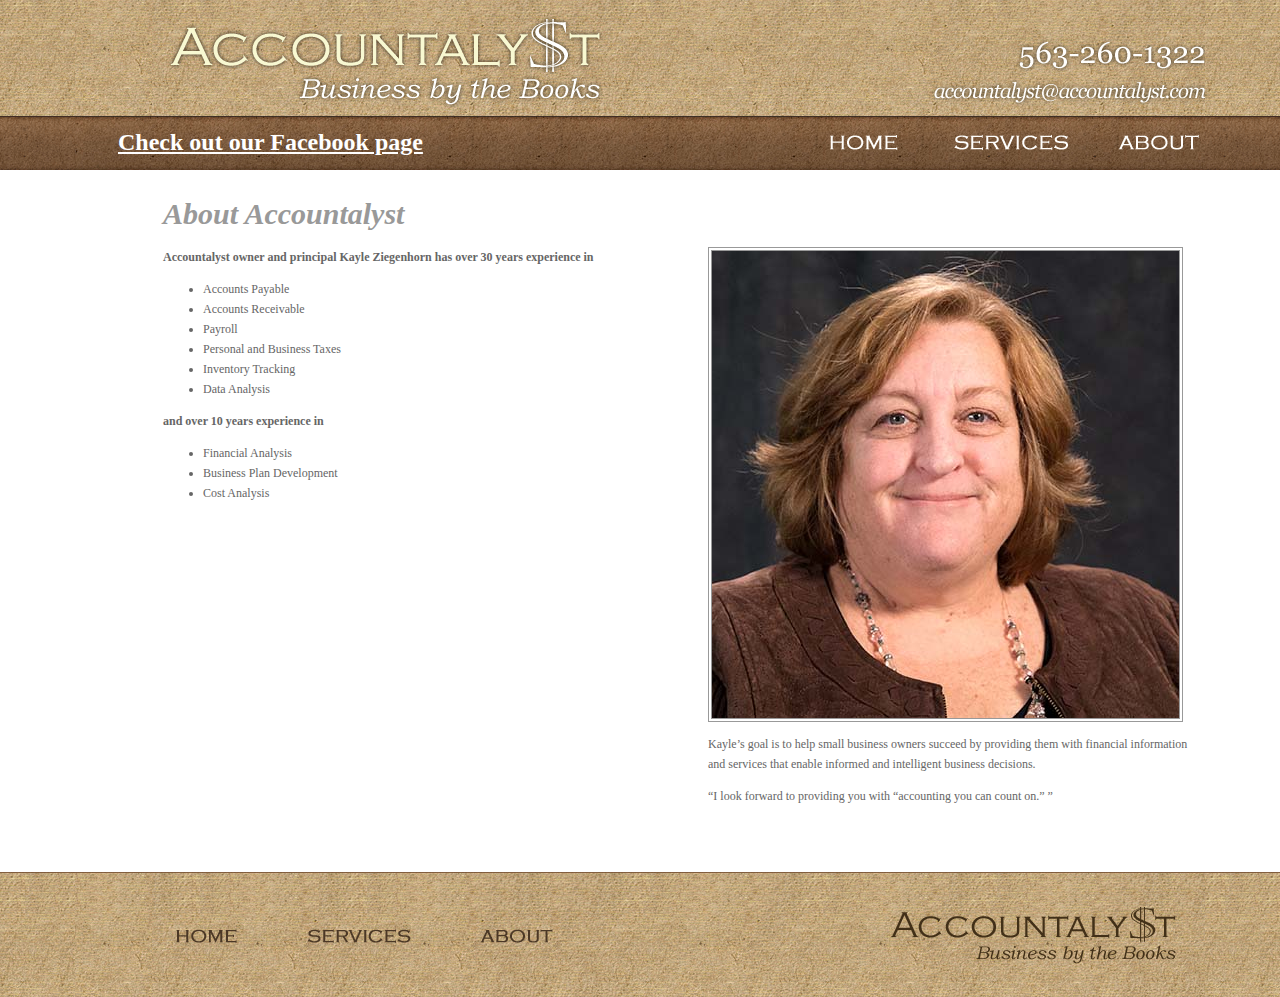
==== about.html @ f44b0646 "first commit" ====
<HTML>
<HEAD>
<!-- InstanceBeginEditable name="doctitle" -->
<TITLE>Accountalyst Muscatine bookkeeping accountant</TITLE>
<!-- InstanceEndEditable -->
<META HTTP-EQUIV="Content-Type" CONTENT="text/html; charset=iso-8859-1">
<style type="text/css">
<!--
-->
</style>
<link href="styles.css" rel="stylesheet" type="text/css">
<script type="text/javascript">
<!--
function MM_preloadImages() { //v3.0
  var d=document; if(d.images){ if(!d.MM_p) d.MM_p=new Array();
    var i,j=d.MM_p.length,a=MM_preloadImages.arguments; for(i=0; i<a.length; i++)
    if (a[i].indexOf("#")!=0){ d.MM_p[j]=new Image; d.MM_p[j++].src=a[i];}}
}

function MM_swapImgRestore() { //v3.0
  var i,x,a=document.MM_sr; for(i=0;a&&i<a.length&&(x=a[i])&&x.oSrc;i++) x.src=x.oSrc;
}

function MM_findObj(n, d) { //v4.01
  var p,i,x;  if(!d) d=document; if((p=n.indexOf("?"))>0&&parent.frames.length) {
    d=parent.frames[n.substring(p+1)].document; n=n.substring(0,p);}
  if(!(x=d[n])&&d.all) x=d.all[n]; for (i=0;!x&&i<d.forms.length;i++) x=d.forms[i][n];
  for(i=0;!x&&d.layers&&i<d.layers.length;i++) x=MM_findObj(n,d.layers[i].document);
  if(!x && d.getElementById) x=d.getElementById(n); return x;
}

function MM_swapImage() { //v3.0
  var i,j=0,x,a=MM_swapImage.arguments; document.MM_sr=new Array; for(i=0;i<(a.length-2);i+=3)
   if ((x=MM_findObj(a[i]))!=null){document.MM_sr[j++]=x; if(!x.oSrc) x.oSrc=x.src; x.src=a[i+2];}
}
//-->
</script>
<!-- InstanceBeginEditable name="head" --><!-- InstanceEndEditable -->
</HEAD>
<BODY LEFTMARGIN=0 TOPMARGIN=0 MARGINWIDTH=0 MARGINHEIGHT=0 onLoad="MM_preloadImages('images/_overs_08.gif','images/_overs_09.gif','images/_overs_10.gif')">
<table width="100%" border="0" cellspacing="0" cellpadding="0">
  <tr>
    <td background="images/bg_01.gif"><div align="center">
      <TABLE WIDTH=1130 BORDER=0 CELLPADDING=0 CELLSPACING=0>
        <TR>
          <TD COLSPAN=2 ROWSPAN=3><a href="index.html"><IMG SRC="images/header_02.gif" WIDTH=857 HEIGHT=116 ALT=""></a></TD>
          <TD COLSPAN=2><IMG SRC="images/header_03.gif" WIDTH=273 HEIGHT=34 ALT=""></TD>
        </TR>
        <TR>
          <TD COLSPAN=2><IMG SRC="images/header_05.gif" WIDTH=273 HEIGHT=42 ALT=""></TD>
        </TR>
        <TR>
          <TD COLSPAN=2><a href="#" onClick="JavaScript:window.location='mailto:'+'accountalyst'+'@'+'accountalyst'+'.com'"><IMG SRC="images/header_06.gif" WIDTH=273 HEIGHT=40 ALT=""></a></TD>
        </TR>
        <TR>
          <TD><IMG SRC="images/header_07.gif" WIDTH=700 HEIGHT=54 ALT=""></TD>
          <TD><a href="index.html"><IMG SRC="images/header_08.gif" ALT="" WIDTH=157 HEIGHT=54 id="Image1" onMouseOver="MM_swapImage('Image1','','images/_overs_08.gif',1)" onMouseOut="MM_swapImgRestore()"></a></TD>
          <TD><a href="services.html"><IMG SRC="images/header_09.gif" ALT="" WIDTH=159 HEIGHT=54 id="Image2" onMouseOver="MM_swapImage('Image2','','images/_overs_09.gif',1)" onMouseOut="MM_swapImgRestore()"></a></TD>
          <TD><a href="about.html"><IMG SRC="images/header_10.gif" ALT="" WIDTH=114 HEIGHT=54 id="Image3" onMouseOver="MM_swapImage('Image3','','images/_overs_10.gif',1)" onMouseOut="MM_swapImgRestore()"></a></TD>
        </TR>
      </TABLE>
    </div></td>
  </tr>
</table>
<table width="100%" border="0" cellspacing="0" cellpadding="0">
  <tr>
    <td><div align="center">
      <TABLE WIDTH=1130 BORDER=0 CELLPADDING=0 CELLSPACING=0>
        <TR>
          <TD COLSPAN=4><IMG SRC="images/body_25.gif" WIDTH=1130 HEIGHT=31 ALT=""></TD>
        </TR>
        <TR>
          <TD width="88"><IMG SRC="images/body_26.gif" WIDTH=88 HEIGHT=46 ALT=""></TD>
          <TD width="612"><h1><!-- InstanceBeginEditable name="Titles" -->About Accountalyst <!-- InstanceEndEditable --></h1></TD>
          <TD width="43"><IMG SRC="images/body_28.gif" WIDTH=43 HEIGHT=46 ALT=""></TD>
          <TD width="387">&nbsp;</TD>
        </TR>
        <TR>
          <TD><IMG SRC="images/body_30.gif" WIDTH=88 HEIGHT=224 ALT=""></TD>
          <TD colspan="3" valign="top"><table width="100%" border="0" cellspacing="0" cellpadding="0">
            
            <tr>
              <td width="100%" colspan="3" valign="top"><!-- InstanceBeginEditable name="Content" -->
                <table width="1042" border="0" cellspacing="0" cellpadding="0">
                  <tr>
                    <td width="479" valign="top"><p><strong>Accountalyst owner and principal Kayle  Ziegenhorn has over 30 years experience in </strong></p>
                      <ul>
                        <li>Accounts Payable</li>
                        <li>Accounts Receivable</li>
                        <li>Payroll </li>
                        <li>Personal and Business Taxes</li>
                        <li>Inventory Tracking</li>
                        <li>Data Analysis</li>
                      </ul>
                      <p><strong>and over 10 years experience in </strong></p>
                      <ul>
                        <li>Financial Analysis</li>
                        <li>Business Plan Development</li>
                        <li>Cost Analysis</li>
                      </ul></td>
                    <td width="66" valign="top">&nbsp;&nbsp;&nbsp;&nbsp;&nbsp;&nbsp;&nbsp;&nbsp;&nbsp;&nbsp;&nbsp;&nbsp;&nbsp;&nbsp;&nbsp;&nbsp;&nbsp;&nbsp;&nbsp;&nbsp;&nbsp;&nbsp;</td>
                    <td width="497" valign="top"><p><img src="images/Kayle_Ziegenhorn_467.jpg" class="Images"></p>
                      <p>Kayle&rsquo;s goal is to help small business  owners succeed by providing them with financial information and services that  enable informed and intelligent business decisions.&nbsp; </p>
                      <p>&ldquo;I look forward to providing you with  &ldquo;accounting you can count on.&rdquo; &rdquo;</p></td>
                  </tr>
                </table>
                <p>&nbsp;</p>
                <!-- InstanceEndEditable --></td>
              </tr>
          </table>
            </TD>
          </TR>
        <TR>
          <TD><IMG SRC="images/body_34.gif" WIDTH=88 HEIGHT=33 ALT=""></TD>
          <TD><IMG SRC="images/body_35.gif" WIDTH=612 HEIGHT=33 ALT=""></TD>
          <TD><IMG SRC="images/body_36.gif" WIDTH=43 HEIGHT=33 ALT=""></TD>
          <TD><IMG SRC="images/body_37.gif" WIDTH=387 HEIGHT=33 ALT=""></TD>
        </TR>
      </TABLE>
    </div></td>
  </tr>
</table>
<table width="100%" border="0" cellspacing="0" cellpadding="0">
  <tr>
    <td background="images/bg_38.gif"><div align="center">
      <TABLE WIDTH=1130 BORDER=0 CELLPADDING=0 CELLSPACING=0>
        <TR>
          <TD COLSPAN=5><IMG SRC="images/footer_39.gif" WIDTH=1130 HEIGHT=29 ALT=""></TD>
        </TR>
        <TR>
          <TD width="88"><IMG SRC="images/footer_40.gif" WIDTH=88 HEIGHT=65 ALT=""></TD>
          <TD width="115"><a href="index.html"><IMG SRC="images/footer_41.gif" WIDTH=115 HEIGHT=65 ALT=""></a></TD>
          <TD width="157"><a href="services.html"><IMG SRC="images/footer_42.gif" WIDTH=157 HEIGHT=65 ALT=""></a></TD>
          <TD width="126"><a href="about.html"><IMG SRC="images/footer_43.gif" WIDTH=126 HEIGHT=65 ALT=""></a></TD>
          <TD width="644"><a href="index.html"><IMG SRC="images/footer_44.gif" WIDTH=644 HEIGHT=65 ALT=""></a></TD>
        </TR>
        <TR>
          <TD COLSPAN=5><IMG SRC="images/footer_45.gif" WIDTH=1130 HEIGHT=32 ALT=""></TD>
        </TR>
      </TABLE>
    </div></td>
  </tr>
</table>
<div style="position: absolute; top: 129px; left: 118px;"><a style="font-family: Copperplate, Georgia, Times, serif; font-size: 24px; font-style: normal; font-variant: normal; font-weight: 700; line-height: 26.4px; color: white; white-space: nowrap;" href="https://www.facebook.com/Accountalyst-253672731315533/" target="_blank">Check out our Facebook page</a></div>
</BODY>
<!-- InstanceEnd --></HTML>
---- styles.css ----
body,td,th {
	font-family: Georgia, "Times New Roman", Times, serif;
	font-size: 12px;
	color: #666666;
	line-height: 20px;
}
h1 {
	font-size: 30px;
	font-style: italic;
	font-weight: bold;
	color: #999999;
}

.Normal {
	line-height: 16px;
	font-weight: bold;
}
h2 {
	font-size: 18px;
	font-weight: bold;
	color: #666666;
}

a:link {
	color: #862212;
	text-decoration: underline;
}
a:visited {
	text-decoration: underline;
	color: #73210C;
}
a:hover {
	text-decoration: none;
	color: #776346;
}
a:active {
	text-decoration: underline;
	color: #76200C;
}
body {
	background-color: #FFFFFF;
}
a img {
	border-top-style: none;
	border-right-style: none;
	border-bottom-style: none;
	border-left-style: none;
}
h4 {
	border-bottom-width: 4px;
	border-bottom-style: double;
	border-bottom-color: #CCCCCC;
}
.Images {
	border: 4px double #999999;
}
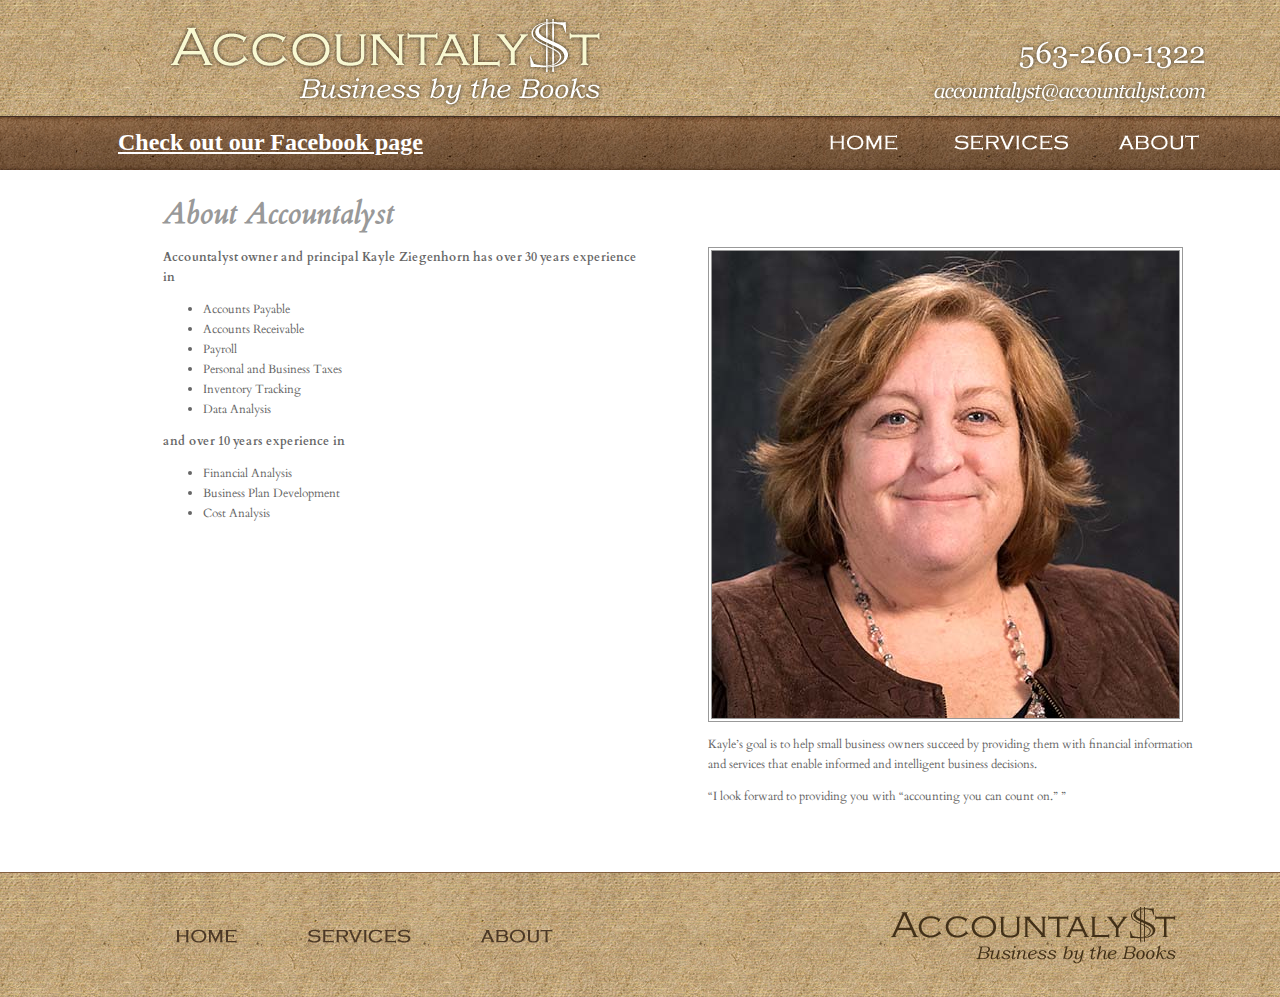
==== commit 907fded6: "Changed body font" ====
--- a/about.html
+++ b/about.html
@@ -4,6 +4,7 @@
 <TITLE>Accountalyst Muscatine bookkeeping accountant</TITLE>
 <!-- InstanceEndEditable -->
 <META HTTP-EQUIV="Content-Type" CONTENT="text/html; charset=iso-8859-1">
+<link href="https://fonts.googleapis.com/css?family=Cardo" rel="stylesheet">
 <style type="text/css">
 <!--
 -->
@@ -29,9 +30,8 @@
   if(!x && d.getElementById) x=d.getElementById(n); return x;
 }
 
-function MM_swapImage() { //v3.0
-  var i,j=0,x,a=MM_swapImage.arguments; document.MM_sr=new Array; for(i=0;i<(a.length-2);i+=3)
-   if ((x=MM_findObj(a[i]))!=null){document.MM_sr[j++]=x; if(!x.oSrc) x.oSrc=x.src; x.src=a[i+2];}
+function MM_swapImage(source) {
+  this.src=source;
 }
 //-->
 </script>
@@ -54,9 +54,9 @@
         </TR>
         <TR>
           <TD><IMG SRC="images/header_07.gif" WIDTH=700 HEIGHT=54 ALT=""></TD>
-          <TD><a href="index.html"><IMG SRC="images/header_08.gif" ALT="" WIDTH=157 HEIGHT=54 id="Image1" onMouseOver="MM_swapImage('Image1','','images/_overs_08.gif',1)" onMouseOut="MM_swapImgRestore()"></a></TD>
-          <TD><a href="services.html"><IMG SRC="images/header_09.gif" ALT="" WIDTH=159 HEIGHT=54 id="Image2" onMouseOver="MM_swapImage('Image2','','images/_overs_09.gif',1)" onMouseOut="MM_swapImgRestore()"></a></TD>
-          <TD><a href="about.html"><IMG SRC="images/header_10.gif" ALT="" WIDTH=114 HEIGHT=54 id="Image3" onMouseOver="MM_swapImage('Image3','','images/_overs_10.gif',1)" onMouseOut="MM_swapImgRestore()"></a></TD>
+          <TD><a href="index.html"><IMG SRC="images/header_08.gif" ALT="" WIDTH=157 HEIGHT=54 id="Image1" onMouseOver="MM_swapImage('images/_overs_08.gif')" onMouseOut="MM_swapImage('images/header_08.gif')"></a></TD>
+          <TD><a href="services.html"><IMG SRC="images/header_09.gif" ALT="" WIDTH=159 HEIGHT=54 id="Image2" onMouseOver="MM_swapImage('images/_overs_09.gif')" onMouseOut="MM_swapImage('images/header_09.gif')"></a></TD>
+          <TD><a href="about.html"><IMG SRC="images/header_10.gif" ALT="" WIDTH=114 HEIGHT=54 id="Image3" onMouseOver="MM_swapImage('images/_overs_10.gif')" onMouseOut="MM_swapImage('images/header_10.gif')"></a></TD>
         </TR>
       </TABLE>
     </div></td>
--- a/styles.css
+++ b/styles.css
@@ -1,5 +1,5 @@
 body,td,th {
-	font-family: Georgia, "Times New Roman", Times, serif;
+  font-family: 'Cardo', Georgia, "Times New Roman", Times, serif;
 	font-size: 12px;
 	color: #666666;
 	line-height: 20px;
